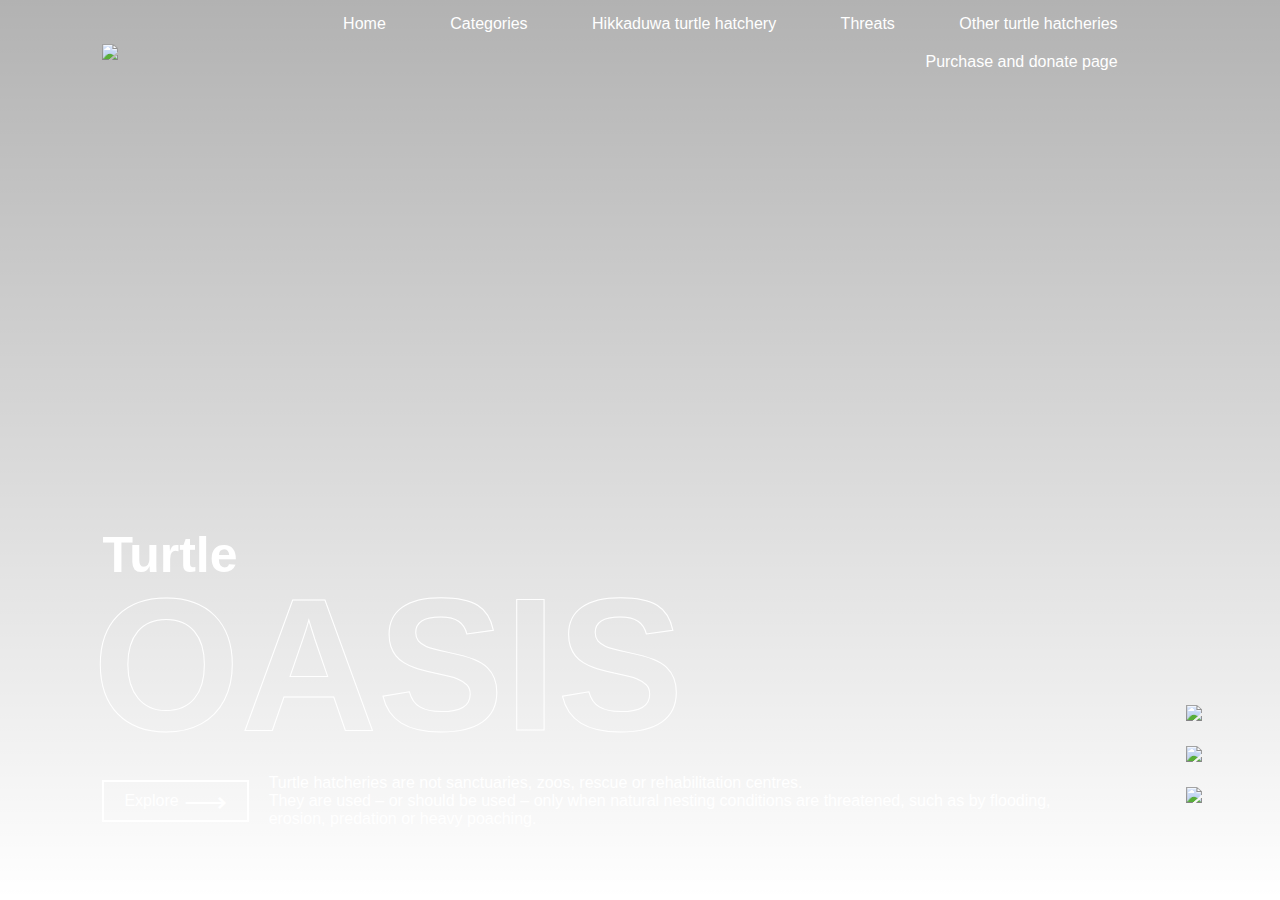
==== index.html @ 00926932 "Add files via upload" ====
<!DOCTYPE html>
<html lang="en">
<head>
    <meta name="viewport" content="width=device-width, initial-scale=1.0">
    <title>Turtle Hatchery</title>
    <link rel="stylesheet" href="Index.css">
</head>
<body>
    <div class="container">
        <nav>
            <img src="Images/logo.png" class="logo">
            <ul>
                <li><a href="http://127.0.0.1:5500/Index.html">Home</a></li>
                <li><a href="http://127.0.0.1:5500/Catagories.html">Categories</a></li>
                <li><a href="http://127.0.0.1:5500/HTH.html">Hikkaduwa turtle hatchery</a></li>
                <li><a href="http://127.0.0.1:5500/Threats.html">Threats</a></li>
                <li><a href="http://127.0.0.1:5500/OTH.html">Other turtle hatcheries</a></li>
                <li><a href="http://127.0.0.1:5500/P&D.html">Purchase and donate page</a></li>
            </ul>
        </nav>
        <div class="text-box">
            <p>Turtle</p>
            <h1>OASIS</h1>

            <div class="row">
                <a href="http://127.0.0.1:5500/Explore.html">Explore<span>&#x27F6</span></a>
                <span>Turtle hatcheries are not sanctuaries, zoos, 
                    rescue or rehabilitation centres. <br>They are used 
                    – or should be used – only when natural nesting 
                    conditions are threatened, such as by flooding,<br> 
                    erosion, predation or heavy poaching.
                </span>
            </div>
        </div>

        <div class="social-icons">
            <a href=""><img src="Images/Facebook.png"></a>
            <a href=""><img src="Images/twitter.png"></a>
            <a href=""><img src="Images/insta.png"></a>
        </div>
        
       
    </div>

  
</body>
</html>
---- Index.css ----
*{
    margin: 0;
    padding: 0;
    box-sizing: border-box;
    font-family: 'poppins', sans-serif;
}
.container{
    width: 100%;
    height: 100vh;
    background-image: linear-gradient(rgba(0,0,0,0.3), transparent),url(images/bg.jpeg);
    background-size: cover;
    background-position: center;
    padding: 0 8%;
    position: relative;
}
nav{
    display: flex;
    width: 100%;
    align-items: center;
    flex-wrap: wrap;
    padding: 5px 0;
}
.logo{
    width: 78px;
    cursor: pointer;
    padding-top: 17px;
}
nav ul{
    flex: 1;
    text-align: right;
    padding-right: 30px;
}
nav ul li{
    display: inline-block;
    list-style: none;
    margin: 10px 30px;
}
nav ul li a{
    color:#ffff;
    text-decoration: none;
    position: relative;
}
nav ul li a::after{
    content: '';
    width: 0px;
    height: 3px;
    position: absolute;
    bottom: -5px;
    left: 50%;
    transform: translateX(-50%);
    background: #ffff;
    transition: width 0.3s;
}
nav ul li a:hover::after{
    width: 50%;
}
.text-box{
    color: #ffff;
    position: absolute;
    bottom: 8%;
}
.text-box p{
    font-size: 50px;
    font-weight: 600;
}
.text-box h1{
    font-size: 190px;
    line-height: 160px;
    margin-left: -10px;
    color: transparent;
    -webkit-text-stroke: 1px #ffff;
    background: url(Images/strips.png);
    -webkit-background-clip: text;
    background-position: 0 0;
    animation: back 20s linear infinite;
}
@keyframes back{
    100%{
        background-position: 2000px 0;
    }
}


.text-box h3{
    font-size: 50px;
    font-weight: 500;
}
.text-box .row{
   display: flex;
   align-items: center;
   flex-wrap: wrap; 
   margin-top: 30px;
}
.text-box a{
    color: #ffff;
    text-decoration: none;
    padding: 10px 20px;
    margin-right: 20px;
    border: 2px solid #ffff;
    display: flex;
    align-items: center;
}
.text-box a span{
    font-size: 30px;
    line-height: 15px;
    margin-left: 5px;
}
.social-icons{
    position: absolute;
    right: 5%;
    bottom: 8%;
}
.social-icons img{
    width: 25px;
    display: block;
    margin: 25px 5px;
}

@media screen and (max-width:650px){

    nav{

        display: inline-block;
        width: 100%;
        align-items: center;
        flex-wrap: wrap;
        padding: 5px 0;
        float: right;
    }
    .logo{
        width: 78px;
        cursor: pointer;
        padding-top: 12px;
        float: left;
        margin-left: 90%;
    }
    nav ul{
        flex: 1;
        text-align: right;
        padding-right: 18px;
       
    }
    nav ul li{
        display: inline-block;
        list-style: none;
        margin: 5px 10px;
        display: inline-block;
    }
    nav ul li a{
        color:#ffff;
        text-decoration: none;
        position: relative;
        font-size: 18px;
        background-color: rgb(255, 255, 255);
        color: #000;
        border-color: #000;
        border-radius: 5px;
        
    }
    nav ul li a::after{
        content: '';
        width: 0px;
        height: 3px;
        position: absolute;
        bottom: -5px;
        left: 50%;
        transform: translateX(-50%);
        background: #ffff;
        transition: width 0.3s;
    }
    nav ul li a:hover::after{
        width: 50%;
    }
}
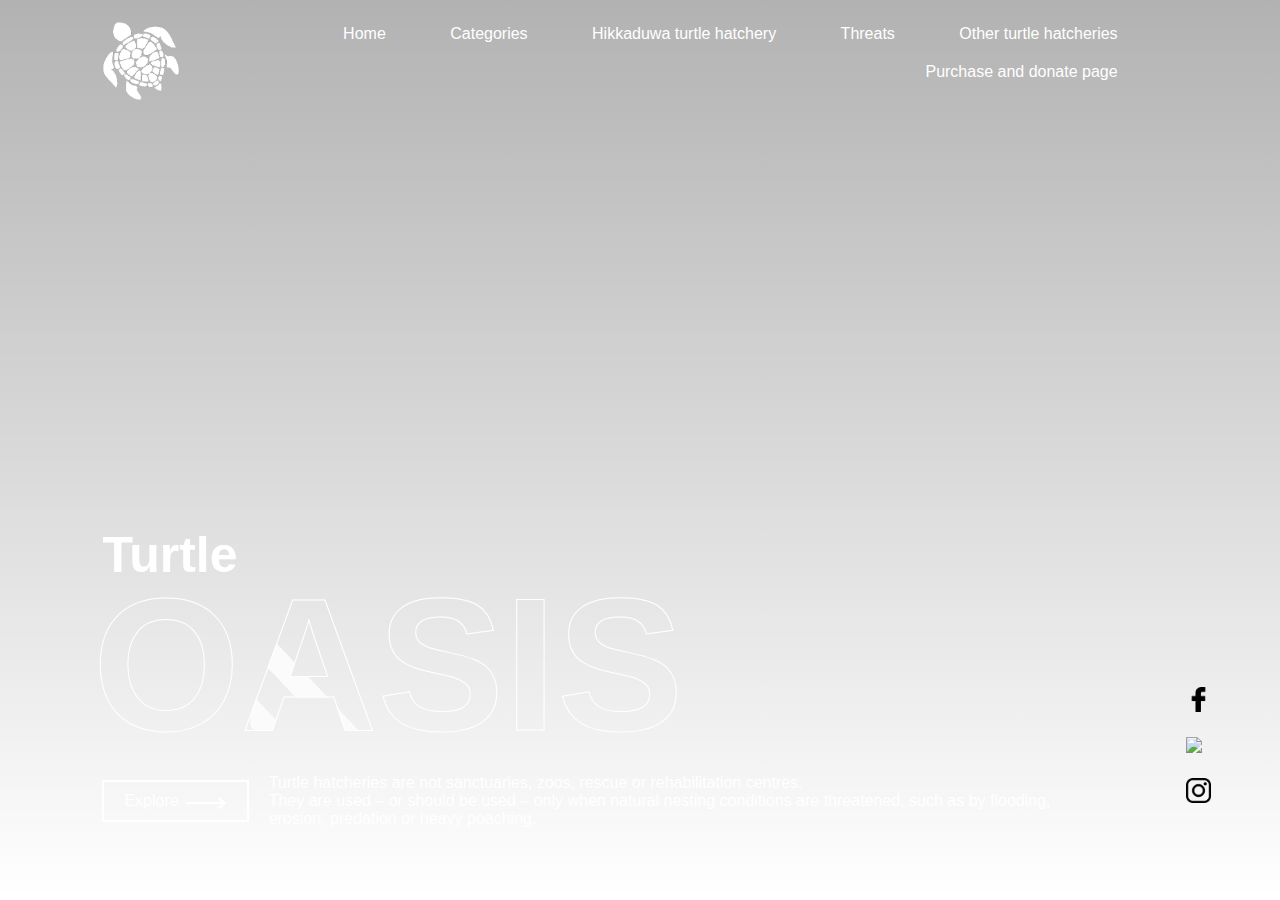
==== commit 09d42d4e: "Add files via upload" ====
--- a/index.html
+++ b/index.html
@@ -8,14 +8,14 @@
 <body>
     <div class="container">
         <nav>
-            <img src="Images/logo.png" class="logo">
+            <img src="Images/logo.webp" class="logo">
             <ul>
-                <li><a href="http://127.0.0.1:5500/Index.html">Home</a></li>
-                <li><a href="http://127.0.0.1:5500/Catagories.html">Categories</a></li>
-                <li><a href="http://127.0.0.1:5500/HTH.html">Hikkaduwa turtle hatchery</a></li>
-                <li><a href="http://127.0.0.1:5500/Threats.html">Threats</a></li>
-                <li><a href="http://127.0.0.1:5500/OTH.html">Other turtle hatcheries</a></li>
-                <li><a href="http://127.0.0.1:5500/P&D.html">Purchase and donate page</a></li>
+                <li><a href="index.html">Home</a></li>
+                <li><a href="Catagories.html">Categories</a></li>
+                <li><a href="HTH.html">Hikkaduwa turtle hatchery</a></li>
+                <li><a href="Threats.html">Threats</a></li>
+                <li><a href="OTH.html">Other turtle hatcheries</a></li>
+                <li><a href="P&D.html">Purchase and donate page</a></li>
             </ul>
         </nav>
         <div class="text-box">
@@ -23,7 +23,7 @@
             <h1>OASIS</h1>
 
             <div class="row">
-                <a href="http://127.0.0.1:5500/Explore.html">Explore<span>&#x27F6</span></a>
+                <a href="Explore.html">Explore<span>&#x27F6</span></a>
                 <span>Turtle hatcheries are not sanctuaries, zoos, 
                     rescue or rehabilitation centres. <br>They are used 
                     – or should be used – only when natural nesting 
@@ -34,9 +34,9 @@
         </div>
 
         <div class="social-icons">
-            <a href=""><img src="Images/Facebook.png"></a>
-            <a href=""><img src="Images/twitter.png"></a>
-            <a href=""><img src="Images/insta.png"></a>
+            <a href=""><img src="Images/Facebook.webp"></a>
+            <a href=""><img src="Images/twitter.webp"></a>
+            <a href=""><img src="Images/insta.webp"></a>
         </div>
         
        
--- a/Index.css
+++ b/Index.css
@@ -7,7 +7,7 @@
 .container{
     width: 100%;
     height: 100vh;
-    background-image: linear-gradient(rgba(0,0,0,0.3), transparent),url(images/bg.jpeg);
+    background-image: linear-gradient(rgba(0,0,0,0.3), transparent),url(images/bg.webp);
     background-size: cover;
     background-position: center;
     padding: 0 8%;
@@ -69,7 +69,7 @@
     margin-left: -10px;
     color: transparent;
     -webkit-text-stroke: 1px #ffff;
-    background: url(Images/strips.png);
+    background: url(Images/strips.webp);
     -webkit-background-clip: text;
     background-position: 0 0;
     animation: back 20s linear infinite;
